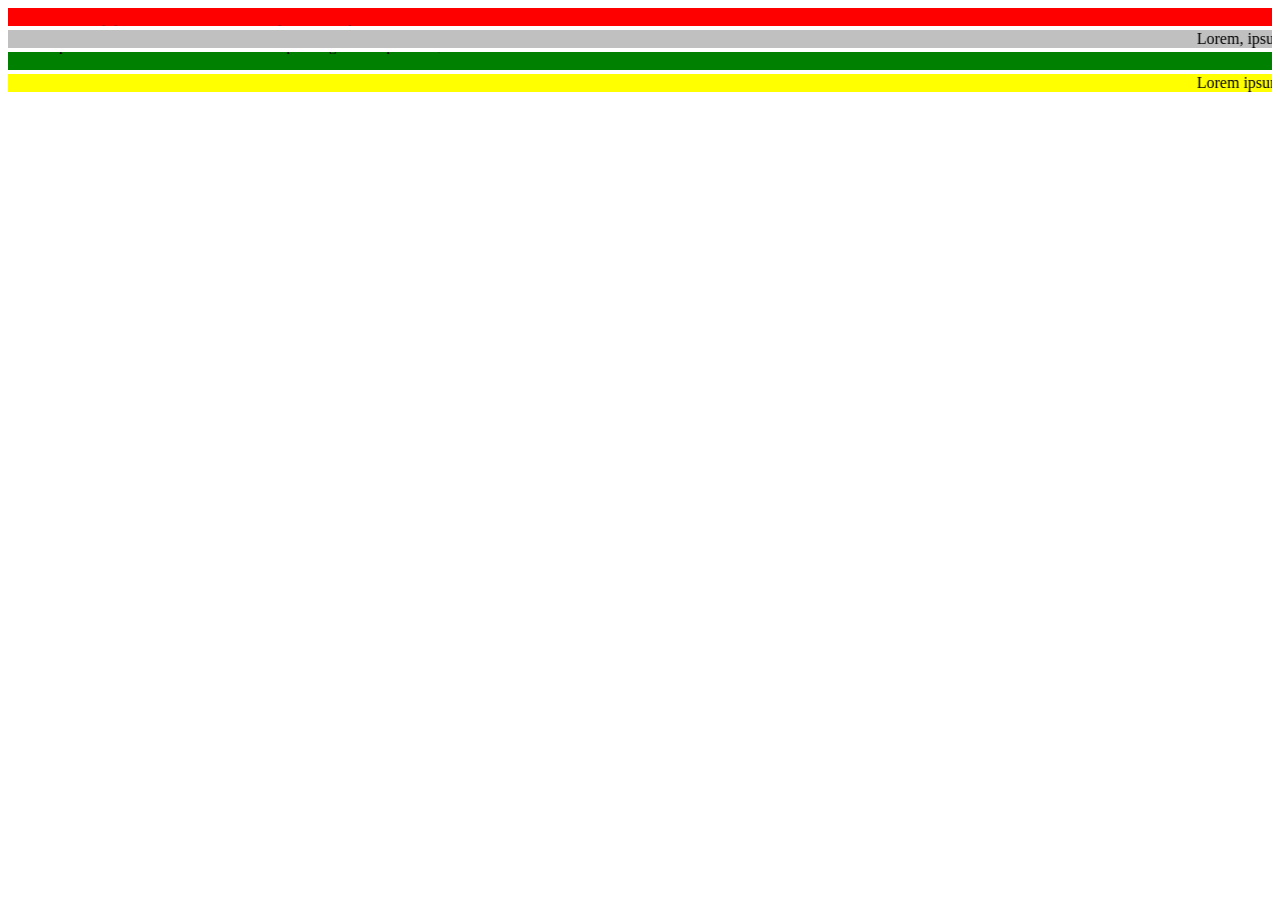
==== template/index.html @ c91989b5 "criei meu template de lima" ====
<!DOCTYPE html>
<html lang="en">
<head>
    <meta name="author" content="github.com/KauaS-Souza">
    <meta charset="UTF-8">
    <meta name="viewport" content="width=device-width, initial-scale=1.0">
    <title>Aba</title>
</head>
<body>
    <!-- eu sou um comentário -->
     <marquee bgColor="red" direction="up">Lorem ipsum dolor sit amet consectetur adipisicing elit. Excepturi, quos?</marquee>
     <marquee bgColor="Silver" direction="left">Lorem, ipsum dolor sit amet consectetur adipisicing elit. Molestias, fugiat!</marquee>
     <marquee bgColor="green" direction="down">Lorem ipsum dolor sit amet consectetur adipisicing elit. Asperiores, minus.</marquee>
     <marquee bgColor="Yellow" direction="low">Lorem ipsum dolor sit amet consectetur adipisicing elit. Neque, quaerat.</marquee>
</body>
</html>
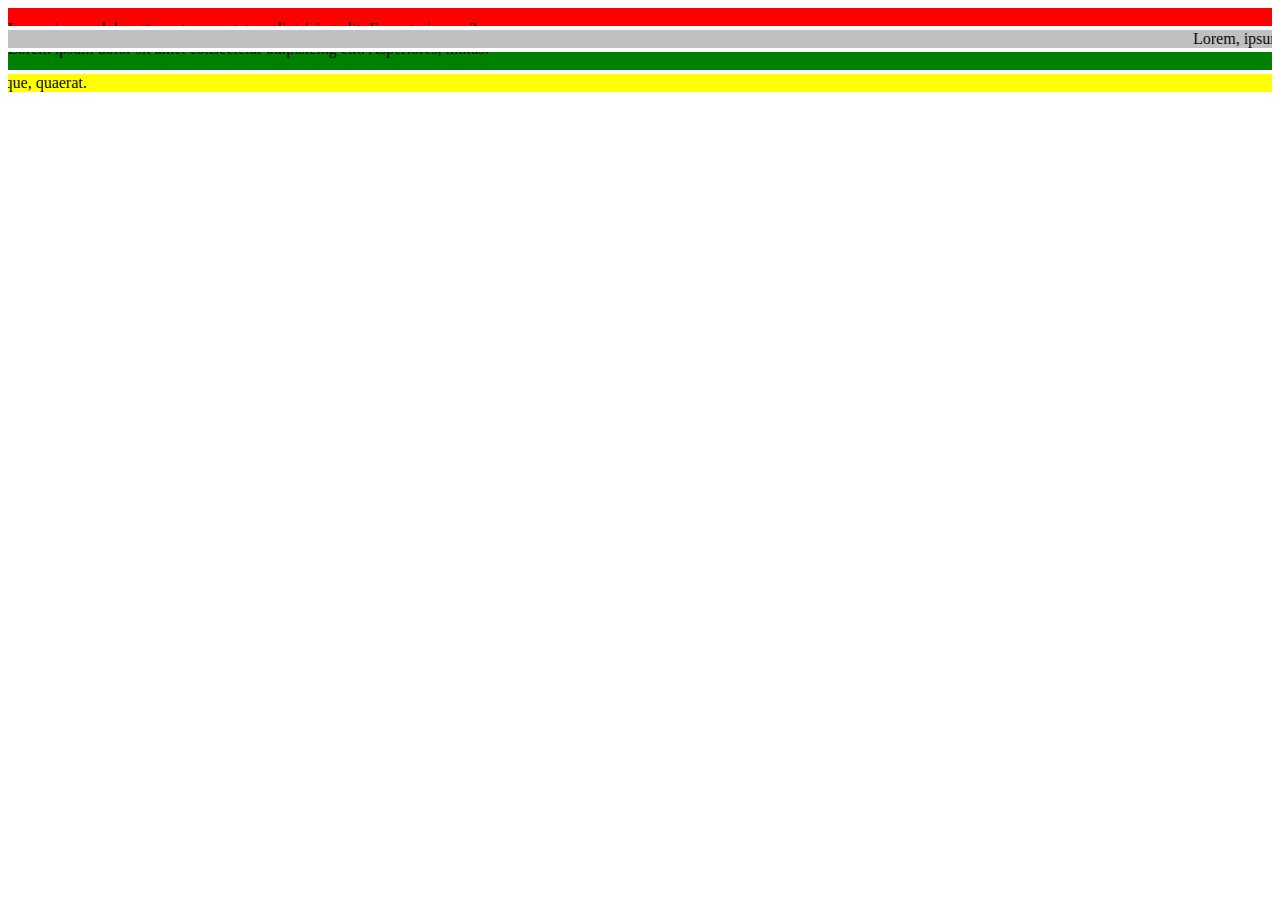
==== commit 6b86bb98: "criei meu primeiro templet" ====
--- a/template/index.html
+++ b/template/index.html
@@ -11,6 +11,6 @@
      <marquee bgColor="red" direction="up">Lorem ipsum dolor sit amet consectetur adipisicing elit. Excepturi, quos?</marquee>
      <marquee bgColor="Silver" direction="left">Lorem, ipsum dolor sit amet consectetur adipisicing elit. Molestias, fugiat!</marquee>
      <marquee bgColor="green" direction="down">Lorem ipsum dolor sit amet consectetur adipisicing elit. Asperiores, minus.</marquee>
-     <marquee bgColor="Yellow" direction="low">Lorem ipsum dolor sit amet consectetur adipisicing elit. Neque, quaerat.</marquee>
+     <marquee bgColor="Yellow" direction="right">Lorem ipsum dolor sit amet consectetur adipisicing elit. Neque, quaerat.</marquee>
 </body>
 </html>
